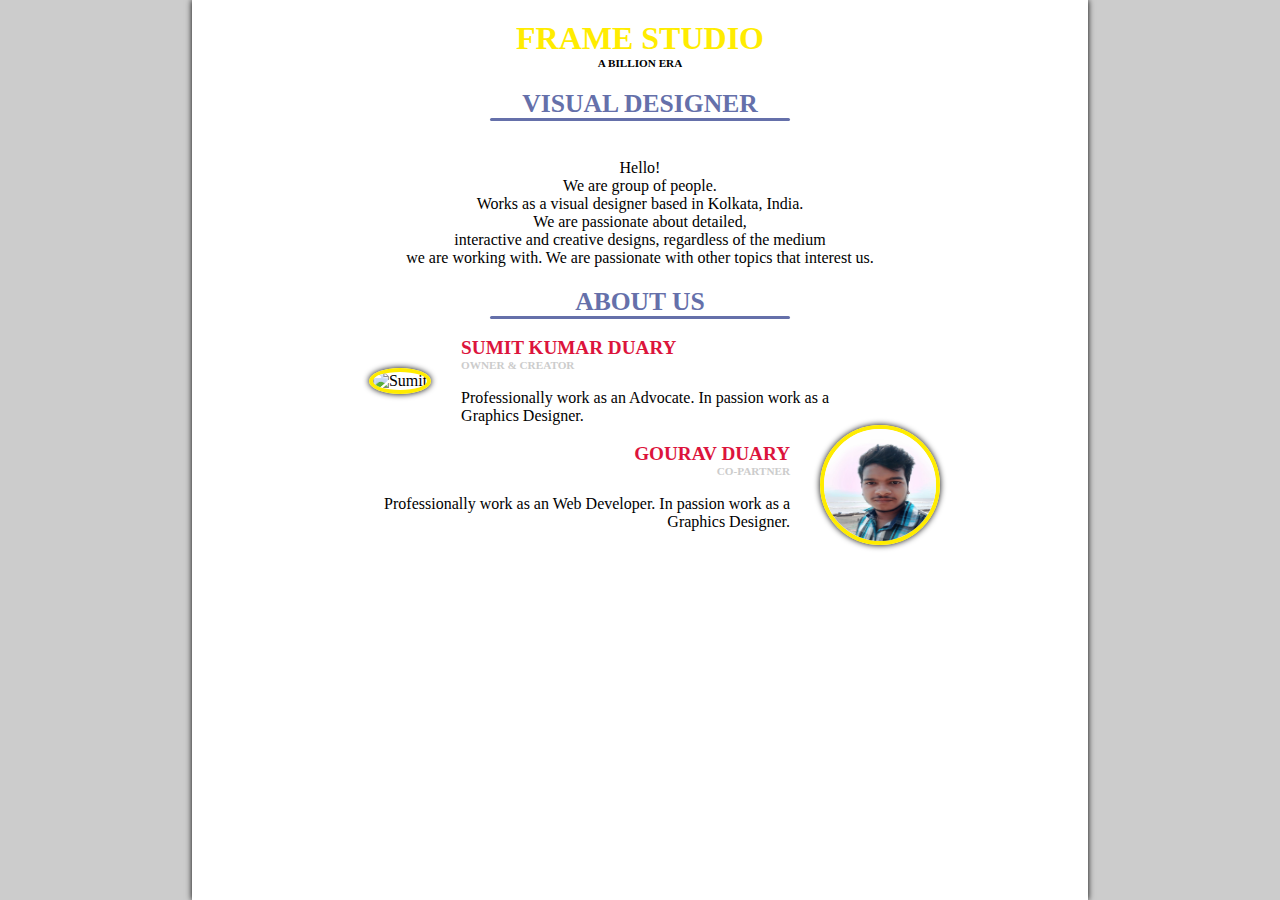
==== about.html @ 7490b606 "Add files via upload" ====
<!DOCTYPE html>
<html lang="en">
<head>
    <meta charset="UTF-8">
    <meta http-equiv="X-UA-Compatible" content="IE=edge">
    <meta name="viewport" content="width=device-width, initial-scale=1.0">
    <title>Frame Studio - About</title>
    <!-- CUSTOM CSS -->
    <link rel="stylesheet" href="about-style.css">
    <!-- CUSTOM CSS -->
    <link rel="stylesheet" href="navbar-style.css">
    <!-- FONTAWESOMW -->
    <link rel="stylesheet" href="https://cdnjs.cloudflare.com/ajax/libs/font-awesome/6.2.1/css/all.min.css"/>
    <!-- JQUERY CDN -->
    <script src="https://ajax.googleapis.com/ajax/libs/jquery/3.6.1/jquery.min.js"></script>
</head>
<body>    
    <div class="abtpg">
        <section class="company-name">
            <p>FRAME STUDIO</p>
            <p>A BILLION ERA</p>
        </section>
        <section>
            <div class="title">VISUAL DESIGNER</div>
            <div class="text">
                Hello! <br>
                We are group of people. <br>
                Works as a visual designer based in Kolkata, India. <br>
                We are passionate about detailed, <br>
                interactive and creative designs, regardless of the medium <br>
                we are working with.
                We are passionate with other topics that interest us. <br>
            </div>
        </section>
        <section>
            <div class="title">ABOUT US</div>
            <div class="member">
                <div class="image"><img src="/sumit.jpg" alt="Sumit"></div>
                <div class="profile person1">
                    <p class="name">SUMIT KUMAR DUARY</p>
                    <p class="position">OWNER & CREATOR</p><br>
                    <p class="work">Professionally work as an Advocate. In passion work as a
                        Graphics Designer.</p>
                </div>
            </div>
            <div class="member">
                <div class="profile person2">
                    <p class="name">GOURAV DUARY</p>
                    <p class="position">CO-PARTNER</p><br>
                    <p class="work">Professionally work as an Web Developer. 
                        In passion work as a Graphics Designer.</p>
                </div>
                <div class="image"><img src="/gourav.jpeg" alt="Gourav"></div>
            </div>
        </section>
    </div>
</body>
</html>
---- about-style.css ----
*{
    margin: 0;
    padding: 0;
    box-sizing: border-box;
    user-select: none;
}
*::-webkit-scrollbar{
    display: none;
}

body{
    background: #ccc;
}
.abtpg{
    width: 70%;
    height: 100vh;
    background: #fff;
    margin: auto;
    box-shadow: 0 0 6px #000;
    background-image: url("f.png");
    background-size: 200px;
    background-repeat: no-repeat;
    background-position: center;
    background-attachment: fixed;
}
.company-name{
    text-align: center;
    padding: 20px;
}
.company-name :first-child{
    color: #FFEC00;
    font-size: 2em;
    font-weight: 900;
}
.company-name :nth-child(2){
    font-size: .7em;
    font-weight: 700;
}

.title{
    color: rgb(101, 112, 170);
    font-size: 1.6em;
    font-weight: 700;
    text-align: center;
    position: relative;
    margin-bottom: 20px;
}
.title::after{
    content: "";
    height: 3px;
    width: 300px;
    background: rgb(101, 112, 170);
    position: absolute;
    bottom: -2px;
    left: 50%;
    display: inline-block;
    transform: translate(-50%, 0);
    border-radius: 10px;
}

.text{
    display: block;
    text-align: center;
    padding: 20px;
}

.member{
    display: flex;
    justify-content: center;
    align-items: center;
    padding: 0 30px;
}
.member img{
    height: 120px;
    width: 120px;
    border: 4px solid #FFEC00;
    border-radius: 100%;
    box-shadow: 0 0 6px #000;
}

.profile{
    width: 420px;
    margin: 0 30px;
}
.profile .name{
    font-size: 1.2em;
    font-weight: 800;
    color: crimson;
}
.profile .position{
    font-size: .7em;
    font-weight: 600;
    color: #ccc;
}

.person2{
    text-align: end;
}

@media screen and (max-width:700px) {
    .abtpg{
        width: 100%;
    }
    .title::after{
        width: 60%;
    }
}

@media screen and (max-width:500px) {
    .member{
        padding: 10px;
    }
    .profile{
        width: 100%;
    }
    .person1{
        margin: 0 0 0 15px;
    }
    .person2{
        margin: 0 15px 0 0;
    }
}
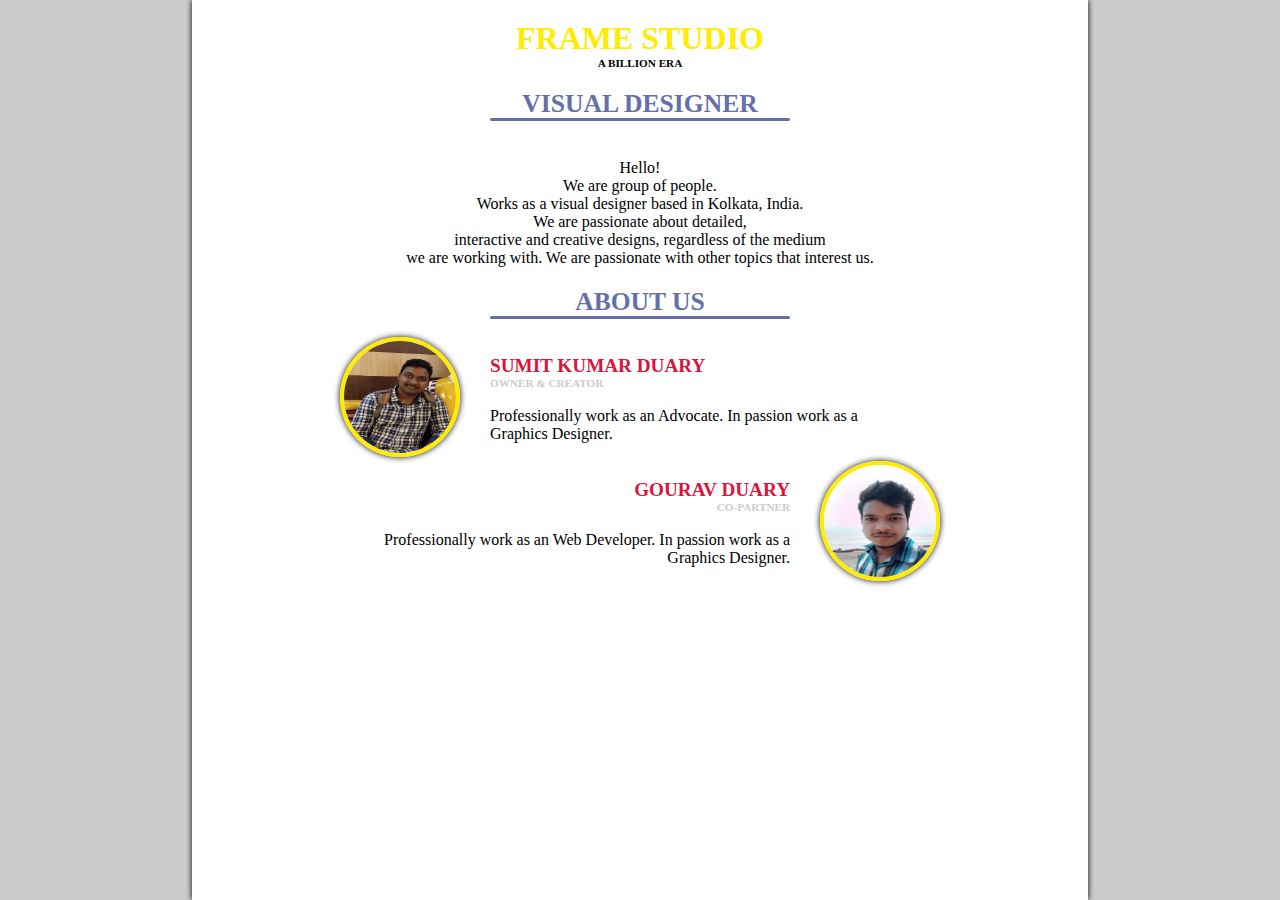
==== commit 465ce88c: "Update about.html" ====
--- a/about.html
+++ b/about.html
@@ -35,7 +35,7 @@
         <section>
             <div class="title">ABOUT US</div>
             <div class="member">
-                <div class="image"><img src="/sumit.jpg" alt="Sumit"></div>
+                <div class="image"><img src="./sumit.jpg" alt="Sumit"></div>
                 <div class="profile person1">
                     <p class="name">SUMIT KUMAR DUARY</p>
                     <p class="position">OWNER & CREATOR</p><br>
@@ -50,9 +50,9 @@
                     <p class="work">Professionally work as an Web Developer. 
                         In passion work as a Graphics Designer.</p>
                 </div>
-                <div class="image"><img src="/gourav.jpeg" alt="Gourav"></div>
+                <div class="image"><img src="./gourav.jpeg" alt="Gourav"></div>
             </div>
         </section>
     </div>
 </body>
-</html>+</html>
